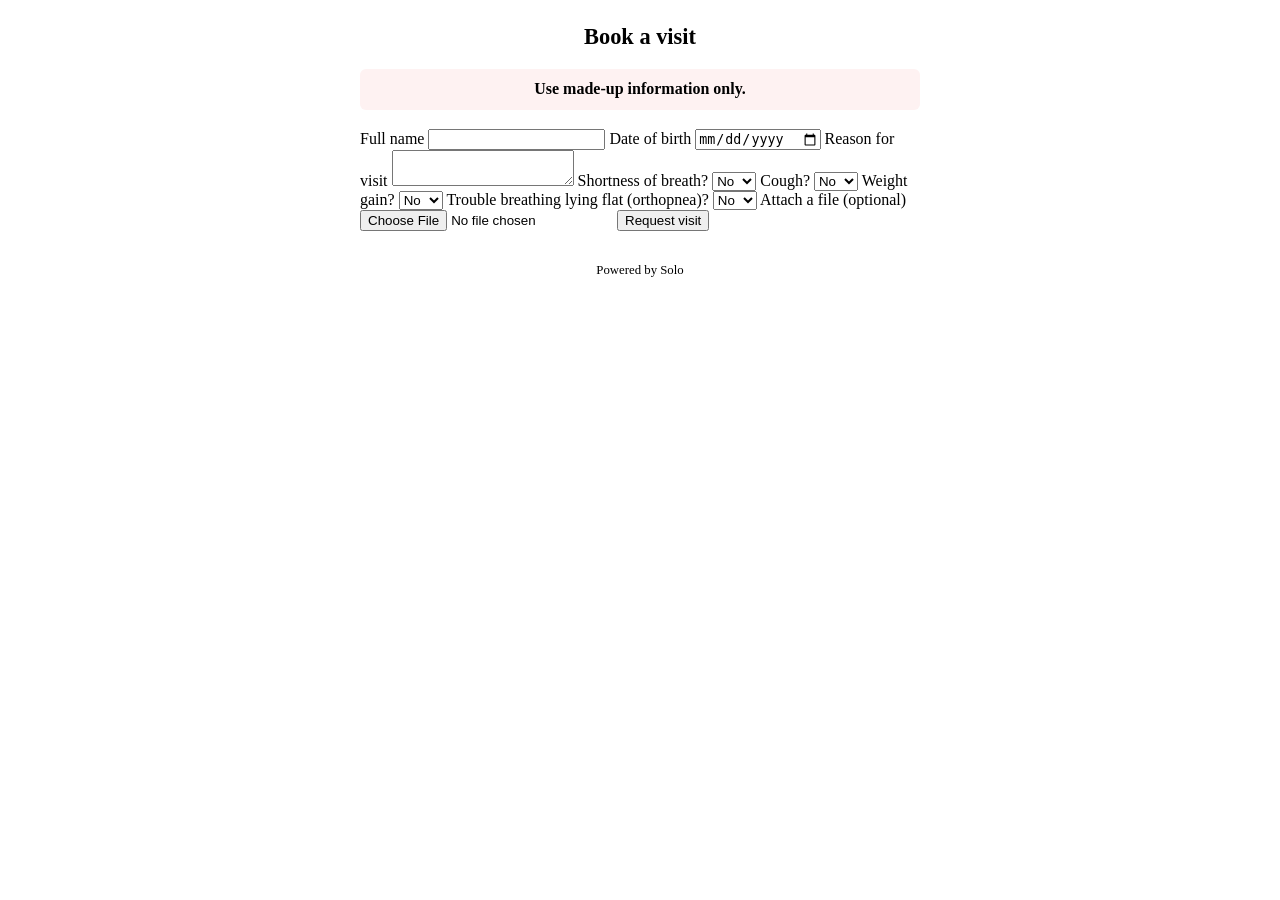
==== static/book.html @ f4144fb6 "Phase 4: practice setup, public booking page, QR code, results chart Practice setup tab edits name/p" ====
<!DOCTYPE html>
<html lang="en">
<head>
  <meta charset="UTF-8">
  <meta name="viewport" content="width=device-width, initial-scale=1">
  <title>Book a visit</title>
  <link rel="stylesheet" href="/style.css">
  <style>
    body { max-width: 560px; margin: 0 auto; padding: 1.5rem 1rem 3rem; }
    .banner { background: #fef2f2; border: 1px solid var(--bad); color: var(--bad); padding: 0.7rem 1rem; border-radius: 6px; font-weight: 600; text-align: center; margin-bottom: 1.2rem; }
    .practice-header { text-align: center; margin-bottom: 1.2rem; }
    .practice-header h1 { margin: 0 0 0.2rem; font-size: 1.4rem; }
    footer.powered-by { text-align: center; margin-top: 2rem; color: var(--muted); font-size: 0.8rem; }
    .confirm { text-align: center; padding: 2rem 1rem; }
  </style>
</head>
<body>
  <div class="practice-header">
    <h1 id="practice-name">Loading...</h1>
    <p class="muted" id="practice-sub"></p>
  </div>
  <div class="banner">Use made-up information only.</div>

  <section class="panel" id="booking-form-section">
    <label>Full name</label>
    <input type="text" id="b-name" required>
    <label>Date of birth</label>
    <input type="date" id="b-dob" required>
    <label>Reason for visit</label>
    <textarea id="b-reason" rows="2" required></textarea>

    <label>Shortness of breath?</label>
    <select id="b-sob"><option>No</option><option>Yes</option></select>
    <label>Cough?</label>
    <select id="b-cough"><option>No</option><option>Yes</option></select>
    <label>Weight gain?</label>
    <select id="b-weight"><option>No</option><option>Yes</option></select>
    <label>Trouble breathing lying flat (orthopnea)?</label>
    <select id="b-orthopnea"><option>No</option><option>Yes</option></select>

    <label>Attach a file (optional)</label>
    <input type="file" id="b-file">

    <button id="b-submit">Request visit</button>
    <p id="b-error" class="approved-no"></p>
  </section>

  <section class="panel confirm" id="confirm-section" style="display:none;">
    <h2>Thanks!</h2>
    <p class="muted">Your visit request has been sent to the practice. You'll hear back soon.</p>
  </section>

  <footer class="powered-by">Powered by Solo</footer>

  <script>
    async function api(path, opts) {
      const res = await fetch(path, { headers: { "Content-Type": "application/json" }, ...opts });
      if (!res.ok) throw new Error(await res.text());
      return res.json();
    }

    (async () => {
      try {
        const practice = await api("/api/practice");
        document.getElementById("practice-name").textContent = practice.name;
        document.getElementById("practice-sub").textContent = "Request a telemedicine visit";
      } catch (e) {
        document.getElementById("practice-name").textContent = "Book a visit";
      }
    })();

    document.getElementById("b-submit").addEventListener("click", async () => {
      const name = document.getElementById("b-name").value.trim();
      const dob = document.getElementById("b-dob").value;
      const reason = document.getElementById("b-reason").value.trim();
      const errorEl = document.getElementById("b-error");
      errorEl.textContent = "";
      if (!name || !dob || !reason) {
        errorEl.textContent = "Please fill in your name, date of birth, and reason for visit.";
        return;
      }
      const fileInput = document.getElementById("b-file");
      const uploaded_files = fileInput.files.length ? [fileInput.files[0].name] : [];
      try {
        await api("/api/booking", {
          method: "POST",
          body: JSON.stringify({
            name,
            dob,
            reason,
            symptoms: {
              shortness_of_breath: document.getElementById("b-sob").value,
              cough: document.getElementById("b-cough").value,
              weight_gain: document.getElementById("b-weight").value,
              orthopnea: document.getElementById("b-orthopnea").value,
            },
            uploaded_files,
          }),
        });
        document.getElementById("booking-form-section").style.display = "none";
        document.getElementById("confirm-section").style.display = "block";
      } catch (e) {
        errorEl.textContent = "Something went wrong submitting your request. Please try again.";
      }
    });
  </script>
</body>
</html>
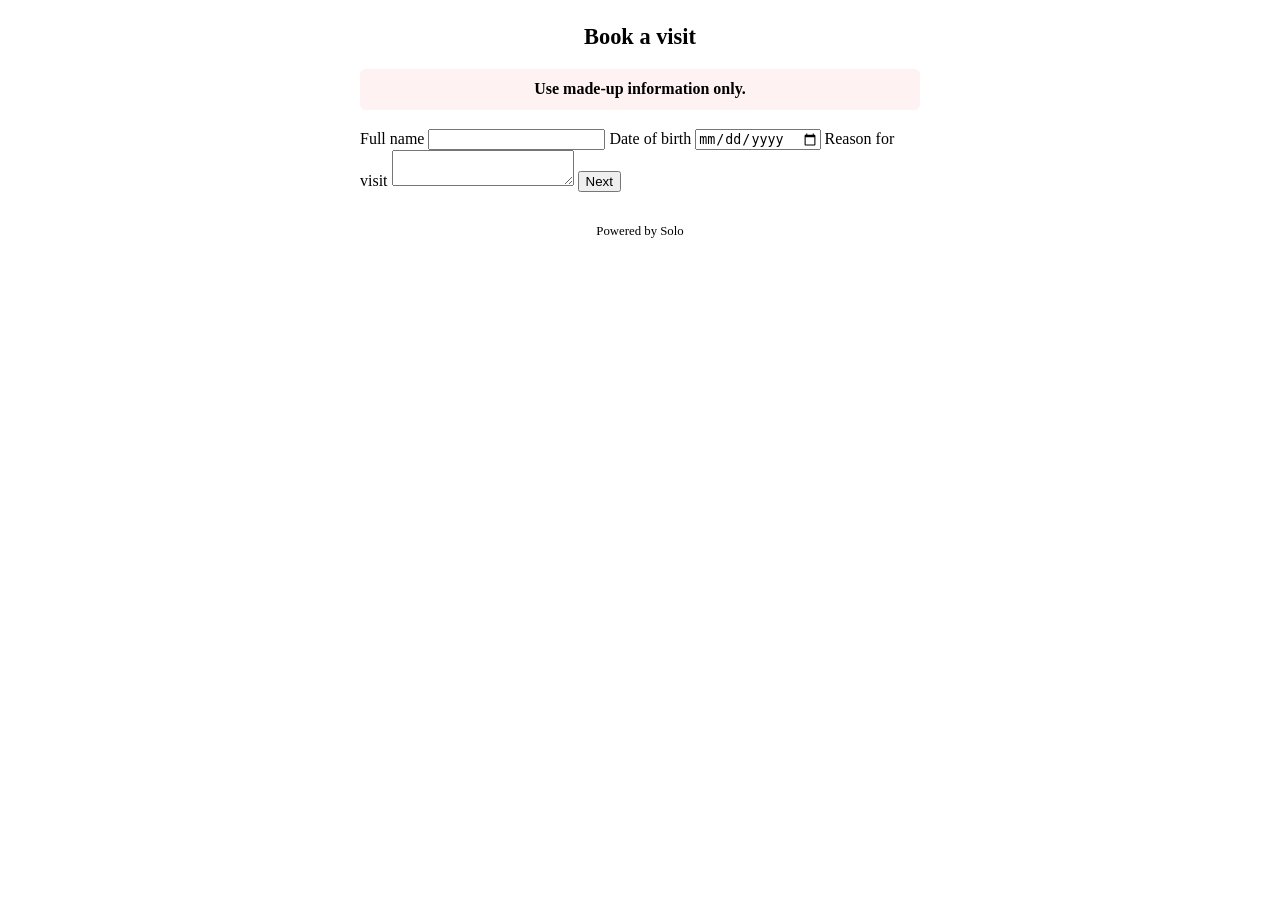
==== commit c23a519f: "Adaptive intake questions on the booking page After the patient types a reason for visit and taps Ne" ====
--- a/static/book.html
+++ b/static/book.html
@@ -21,28 +21,23 @@
   </div>
   <div class="banner">Use made-up information only.</div>
 
-  <section class="panel" id="booking-form-section">
+  <section class="panel" id="step1-section">
     <label>Full name</label>
     <input type="text" id="b-name" required>
     <label>Date of birth</label>
     <input type="date" id="b-dob" required>
     <label>Reason for visit</label>
     <textarea id="b-reason" rows="2" required></textarea>
+    <button id="b-next">Next</button>
+    <p id="b-error1" class="approved-no"></p>
+  </section>
 
-    <label>Shortness of breath?</label>
-    <select id="b-sob"><option>No</option><option>Yes</option></select>
-    <label>Cough?</label>
-    <select id="b-cough"><option>No</option><option>Yes</option></select>
-    <label>Weight gain?</label>
-    <select id="b-weight"><option>No</option><option>Yes</option></select>
-    <label>Trouble breathing lying flat (orthopnea)?</label>
-    <select id="b-orthopnea"><option>No</option><option>Yes</option></select>
-
+  <section class="panel" id="step2-section" style="display:none;">
+    <div id="step2-questions"></div>
     <label>Attach a file (optional)</label>
     <input type="file" id="b-file">
-
     <button id="b-submit">Request visit</button>
-    <p id="b-error" class="approved-no"></p>
+    <p id="b-error2" class="approved-no"></p>
   </section>
 
   <section class="panel confirm" id="confirm-section" style="display:none;">
@@ -69,35 +64,76 @@
       }
     })();
 
-    document.getElementById("b-submit").addEventListener("click", async () => {
+    function questionField(q) {
+      if (q.type === "yes_no") {
+        return `<select id="q-${q.id}" data-qid="${q.id}"><option>No</option><option>Yes</option></select>`;
+      }
+      if (q.type === "scale_0_10") {
+        return `<input type="number" min="0" max="10" id="q-${q.id}" data-qid="${q.id}">`;
+      }
+      return `<input type="text" id="q-${q.id}" data-qid="${q.id}">`;
+    }
+
+    document.getElementById("b-next").addEventListener("click", async () => {
       const name = document.getElementById("b-name").value.trim();
       const dob = document.getElementById("b-dob").value;
       const reason = document.getElementById("b-reason").value.trim();
-      const errorEl = document.getElementById("b-error");
+      const errorEl = document.getElementById("b-error1");
       errorEl.textContent = "";
       if (!name || !dob || !reason) {
         errorEl.textContent = "Please fill in your name, date of birth, and reason for visit.";
         return;
       }
+      const nextBtn = document.getElementById("b-next");
+      nextBtn.disabled = true;
+      nextBtn.textContent = "Loading questions...";
+      let questions;
+      try {
+        const res = await api("/api/booking/intake-questions", {
+          method: "POST",
+          body: JSON.stringify({ reason }),
+        });
+        questions = res.questions;
+      } catch (e) {
+        questions = null;
+      }
+      nextBtn.disabled = false;
+      nextBtn.textContent = "Next";
+      if (!questions || !questions.length) {
+        errorEl.textContent = "Could not load follow-up questions. Please try again.";
+        return;
+      }
+      document.getElementById("step2-questions").innerHTML = questions
+        .map((q) => `<label>${q.text}</label>${questionField(q)}`)
+        .join("");
+      document.getElementById("step1-section").style.display = "none";
+      document.getElementById("step2-section").style.display = "block";
+      document.getElementById("step2-section").dataset.name = name;
+      document.getElementById("step2-section").dataset.dob = dob;
+      document.getElementById("step2-section").dataset.reason = reason;
+    });
+
+    document.getElementById("b-submit").addEventListener("click", async () => {
+      const section = document.getElementById("step2-section");
+      const errorEl = document.getElementById("b-error2");
       const fileInput = document.getElementById("b-file");
       const uploaded_files = fileInput.files.length ? [fileInput.files[0].name] : [];
+      const symptoms = {};
+      section.querySelectorAll("[data-qid]").forEach((el) => {
+        symptoms[el.dataset.qid] = el.value;
+      });
       try {
         await api("/api/booking", {
           method: "POST",
           body: JSON.stringify({
-            name,
-            dob,
-            reason,
-            symptoms: {
-              shortness_of_breath: document.getElementById("b-sob").value,
-              cough: document.getElementById("b-cough").value,
-              weight_gain: document.getElementById("b-weight").value,
-              orthopnea: document.getElementById("b-orthopnea").value,
-            },
+            name: section.dataset.name,
+            dob: section.dataset.dob,
+            reason: section.dataset.reason,
+            symptoms,
             uploaded_files,
           }),
         });
-        document.getElementById("booking-form-section").style.display = "none";
+        section.style.display = "none";
         document.getElementById("confirm-section").style.display = "block";
       } catch (e) {
         errorEl.textContent = "Something went wrong submitting your request. Please try again.";
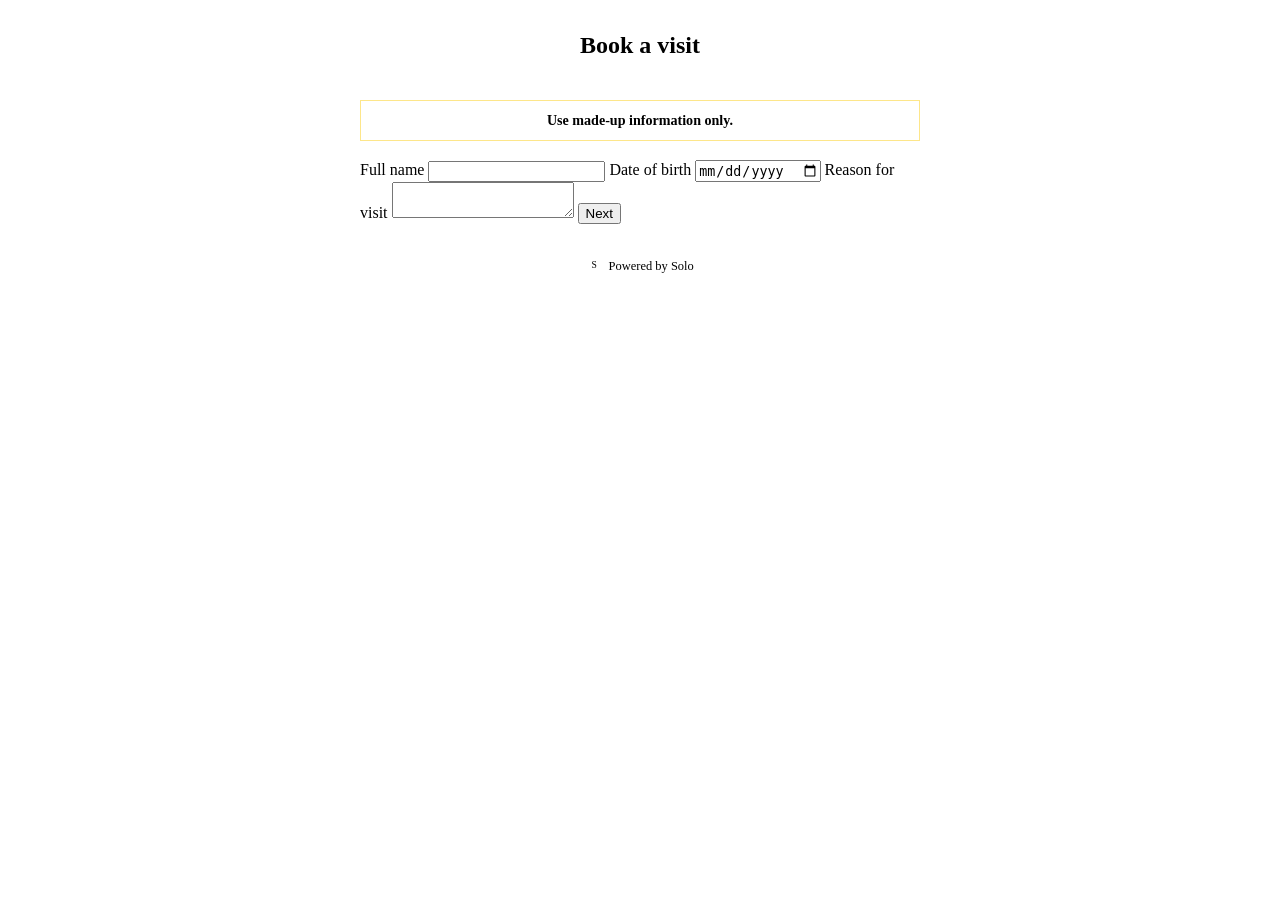
==== commit a51c18ad: "Design pass: cohesive color/typography system, brand mark, booking page polish Refined the CSS desig" ====
--- a/static/book.html
+++ b/static/book.html
@@ -4,20 +4,39 @@
   <meta charset="UTF-8">
   <meta name="viewport" content="width=device-width, initial-scale=1">
   <title>Book a visit</title>
+  <link rel="icon" href="data:image/svg+xml,%3Csvg xmlns='http://www.w3.org/2000/svg' viewBox='0 0 34 34'%3E%3Crect width='34' height='34' rx='9' fill='%234338ca'/%3E%3Ctext x='17' y='24' font-family='Arial,sans-serif' font-size='18' font-weight='800' fill='white' text-anchor='middle'%3ES%3C/text%3E%3C/svg%3E">
   <link rel="stylesheet" href="/style.css">
   <style>
-    body { max-width: 560px; margin: 0 auto; padding: 1.5rem 1rem 3rem; }
-    .banner { background: #fef2f2; border: 1px solid var(--bad); color: var(--bad); padding: 0.7rem 1rem; border-radius: 6px; font-weight: 600; text-align: center; margin-bottom: 1.2rem; }
-    .practice-header { text-align: center; margin-bottom: 1.2rem; }
-    .practice-header h1 { margin: 0 0 0.2rem; font-size: 1.4rem; }
-    footer.powered-by { text-align: center; margin-top: 2rem; color: var(--muted); font-size: 0.8rem; }
-    .confirm { text-align: center; padding: 2rem 1rem; }
+    body { max-width: 560px; margin: 0 auto; padding: 2rem 1rem 3rem; }
+    .banner { background: var(--warn-soft); border: 1px solid #fde68a; color: var(--warn); padding: 0.7rem 1rem; border-radius: var(--radius-sm); font-weight: 700; text-align: center; margin-bottom: 1.2rem; font-size: 0.88rem; }
+    .practice-header { text-align: center; margin-bottom: 1rem; }
+    .practice-header h1 { margin: 0 0 0.2rem; font-size: 1.5rem; }
+    .stepper { display: flex; gap: 0.3rem; max-width: 280px; margin: 0 auto 1.3rem; }
+    .stepper .seg { flex: 1; height: 4px; border-radius: 999px; background: var(--border); transition: background 0.2s ease; }
+    .stepper .seg.done { background: var(--accent); }
+    footer.powered-by { text-align: center; margin-top: 2.2rem; color: var(--muted-soft); font-size: 0.78rem; display: flex; align-items: center; justify-content: center; gap: 0.4rem; }
+    footer.powered-by .brand-mark { width: 16px; height: 16px; border-radius: 4px; font-size: 0.6rem; box-shadow: none; }
+    .confirm { text-align: center; padding: 1.5rem 1rem 2rem; }
+    .confirm .check { width: 52px; height: 52px; border-radius: 50%; background: var(--ok-soft); color: var(--ok); display: flex; align-items: center; justify-content: center; margin: 0 auto 0.8rem; font-size: 1.6rem; }
+    .confirm h2 { margin-top: 0; }
+    .slot-day { font-weight: 700; margin: 1rem 0 0.4rem; font-size: 0.85rem; color: var(--muted); text-transform: uppercase; letter-spacing: 0.03em; }
+    .slot-day:first-child { margin-top: 0; }
+    .slot-grid { display: flex; flex-wrap: wrap; gap: 0.4rem; }
+    .slot-btn { width: auto; background: var(--panel); color: var(--text); border: 1px solid var(--border); padding: 0.45rem 0.8rem; margin: 0; font-size: 0.85rem; border-radius: var(--radius-sm); font-weight: 600; }
+    .slot-btn:hover { background: var(--accent); color: #fff; border-color: var(--accent); }
+    .fee-box { text-align: center; padding: 1.2rem; font-size: 1.5rem; font-weight: 800; color: var(--text); }
   </style>
 </head>
 <body>
   <div class="practice-header">
     <h1 id="practice-name">Loading...</h1>
     <p class="muted" id="practice-sub"></p>
+  </div>
+  <div class="stepper" id="stepper">
+    <div class="seg done" data-step="1"></div>
+    <div class="seg" data-step="2"></div>
+    <div class="seg" data-step="3"></div>
+    <div class="seg" data-step="4"></div>
   </div>
   <div class="banner">Use made-up information only.</div>
 
@@ -36,18 +55,36 @@
     <div id="step2-questions"></div>
     <label>Attach a file (optional)</label>
     <input type="file" id="b-file">
-    <button id="b-submit">Request visit</button>
+    <button id="b-next2">Next</button>
     <p id="b-error2" class="approved-no"></p>
   </section>
 
+  <section class="panel" id="step3-section" style="display:none;">
+    <h2>Pick a time</h2>
+    <div id="step3-slots"></div>
+    <p id="b-error3" class="approved-no"></p>
+  </section>
+
+  <section class="panel" id="step4-section" style="display:none;">
+    <h2>Checkout</h2>
+    <div class="fee-box" id="fee-box"></div>
+    <button id="b-pay"></button>
+    <p id="b-error4" class="approved-no"></p>
+  </section>
+
   <section class="panel confirm" id="confirm-section" style="display:none;">
-    <h2>Thanks!</h2>
-    <p class="muted">Your visit request has been sent to the practice. You'll hear back soon.</p>
-  </section>
-
-  <footer class="powered-by">Powered by Solo</footer>
+    <div class="check">&#10003;</div>
+    <h2>You're booked!</h2>
+    <p id="confirm-text"></p>
+    <p class="approved-yes" id="confirm-paid"></p>
+  </section>
+
+  <footer class="powered-by"><span class="brand-mark">S</span> Powered by Solo</footer>
 
   <script>
+    let practiceData = null;
+    let currentVisit = null;
+
     async function api(path, opts) {
       const res = await fetch(path, { headers: { "Content-Type": "application/json" }, ...opts });
       if (!res.ok) throw new Error(await res.text());
@@ -56,21 +93,29 @@
 
     (async () => {
       try {
-        const practice = await api("/api/practice");
-        document.getElementById("practice-name").textContent = practice.name;
+        practiceData = await api("/api/practice");
+        document.getElementById("practice-name").textContent = practiceData.name;
         document.getElementById("practice-sub").textContent = "Request a telemedicine visit";
       } catch (e) {
         document.getElementById("practice-name").textContent = "Book a visit";
       }
     })();
 
+    const STEP_INDEX = { "step1-section": 1, "step2-section": 2, "step3-section": 3, "step4-section": 4, "confirm-section": 4 };
+
+    function showStep(id) {
+      ["step1-section", "step2-section", "step3-section", "step4-section", "confirm-section"].forEach((s) => {
+        document.getElementById(s).style.display = s === id ? "block" : "none";
+      });
+      const current = STEP_INDEX[id] || 1;
+      document.querySelectorAll("#stepper .seg").forEach((seg) => {
+        seg.classList.toggle("done", Number(seg.dataset.step) <= current);
+      });
+    }
+
     function questionField(q) {
-      if (q.type === "yes_no") {
-        return `<select id="q-${q.id}" data-qid="${q.id}"><option>No</option><option>Yes</option></select>`;
-      }
-      if (q.type === "scale_0_10") {
-        return `<input type="number" min="0" max="10" id="q-${q.id}" data-qid="${q.id}">`;
-      }
+      if (q.type === "yes_no") return `<select id="q-${q.id}" data-qid="${q.id}"><option>No</option><option>Yes</option></select>`;
+      if (q.type === "scale_0_10") return `<input type="number" min="0" max="10" id="q-${q.id}" data-qid="${q.id}">`;
       return `<input type="text" id="q-${q.id}" data-qid="${q.id}">`;
     }
 
@@ -89,10 +134,7 @@
       nextBtn.textContent = "Loading questions...";
       let questions;
       try {
-        const res = await api("/api/booking/intake-questions", {
-          method: "POST",
-          body: JSON.stringify({ reason }),
-        });
+        const res = await api("/api/booking/intake-questions", { method: "POST", body: JSON.stringify({ reason }) });
         questions = res.questions;
       } catch (e) {
         questions = null;
@@ -103,40 +145,86 @@
         errorEl.textContent = "Could not load follow-up questions. Please try again.";
         return;
       }
-      document.getElementById("step2-questions").innerHTML = questions
-        .map((q) => `<label>${q.text}</label>${questionField(q)}`)
-        .join("");
-      document.getElementById("step1-section").style.display = "none";
-      document.getElementById("step2-section").style.display = "block";
-      document.getElementById("step2-section").dataset.name = name;
-      document.getElementById("step2-section").dataset.dob = dob;
-      document.getElementById("step2-section").dataset.reason = reason;
-    });
-
-    document.getElementById("b-submit").addEventListener("click", async () => {
-      const section = document.getElementById("step2-section");
+      document.getElementById("step2-questions").innerHTML = questions.map((q) => `<label>${q.text}</label>${questionField(q)}`).join("");
+      showStep("step2-section");
+      const s2 = document.getElementById("step2-section");
+      s2.dataset.name = name; s2.dataset.dob = dob; s2.dataset.reason = reason;
+    });
+
+    document.getElementById("b-next2").addEventListener("click", async () => {
       const errorEl = document.getElementById("b-error2");
+      errorEl.textContent = "";
+      const btn = document.getElementById("b-next2");
+      btn.disabled = true;
+      btn.textContent = "Loading times...";
+      let slots;
+      try {
+        const res = await api("/api/booking/available-slots");
+        slots = res.slots;
+      } catch (e) {
+        slots = null;
+      }
+      btn.disabled = false;
+      btn.textContent = "Next";
+      if (!slots || !slots.length) {
+        errorEl.textContent = "No appointment times available right now. Please try again later.";
+        return;
+      }
+      const byDay = {};
+      slots.forEach((s) => { (byDay[s.date_label] = byDay[s.date_label] || []).push(s); });
+      document.getElementById("step3-slots").innerHTML = Object.entries(byDay)
+        .map(([day, daySlots]) => `
+          <div class="slot-day">${day}</div>
+          <div class="slot-grid">${daySlots.map((s) => `<button class="slot-btn" data-iso="${s.iso}" data-label="${day} at ${s.time_label}">${s.time_label}</button>`).join("")}</div>
+        `).join("");
+      showStep("step3-section");
+    });
+
+    document.getElementById("step3-slots").addEventListener("click", async (e) => {
+      const btn = e.target.closest(".slot-btn");
+      if (!btn) return;
+      const errorEl = document.getElementById("b-error3");
+      errorEl.textContent = "";
+      const s2 = document.getElementById("step2-section");
+      const symptoms = {};
+      s2.querySelectorAll("[data-qid]").forEach((el) => { symptoms[el.dataset.qid] = el.value; });
       const fileInput = document.getElementById("b-file");
       const uploaded_files = fileInput.files.length ? [fileInput.files[0].name] : [];
-      const symptoms = {};
-      section.querySelectorAll("[data-qid]").forEach((el) => {
-        symptoms[el.dataset.qid] = el.value;
-      });
-      try {
-        await api("/api/booking", {
+      try {
+        currentVisit = await api("/api/booking", {
           method: "POST",
           body: JSON.stringify({
-            name: section.dataset.name,
-            dob: section.dataset.dob,
-            reason: section.dataset.reason,
+            name: s2.dataset.name,
+            dob: s2.dataset.dob,
+            reason: s2.dataset.reason,
             symptoms,
             uploaded_files,
+            appointment_time: btn.dataset.iso,
           }),
         });
-        section.style.display = "none";
-        document.getElementById("confirm-section").style.display = "block";
-      } catch (e) {
-        errorEl.textContent = "Something went wrong submitting your request. Please try again.";
+        currentVisit._label = btn.dataset.label;
+        const fee = (practiceData && practiceData.visit_fee) || "$0";
+        document.getElementById("fee-box").textContent = `Visit fee: ${fee}`;
+        document.getElementById("b-pay").textContent = `Pay ${fee} (simulated)`;
+        showStep("step4-section");
+      } catch (err) {
+        errorEl.textContent = "That time may no longer be available. Please pick another.";
+      }
+    });
+
+    document.getElementById("b-pay").addEventListener("click", async () => {
+      const errorEl = document.getElementById("b-error4");
+      errorEl.textContent = "";
+      try {
+        await api(`/api/visits/${currentVisit.id}/pay`, { method: "POST" });
+        const physicianName = (practiceData && practiceData.physician_name) || "your physician";
+        const fee = (practiceData && practiceData.visit_fee) || "$0";
+        document.getElementById("confirm-text").textContent =
+          `You're booked with ${physicianName} on ${currentVisit._label} (video visit). Visit fee: ${fee}.`;
+        document.getElementById("confirm-paid").textContent = "Payment received (simulated).";
+        showStep("confirm-section");
+      } catch (e) {
+        errorEl.textContent = "Payment failed. Please try again.";
       }
     });
   </script>
